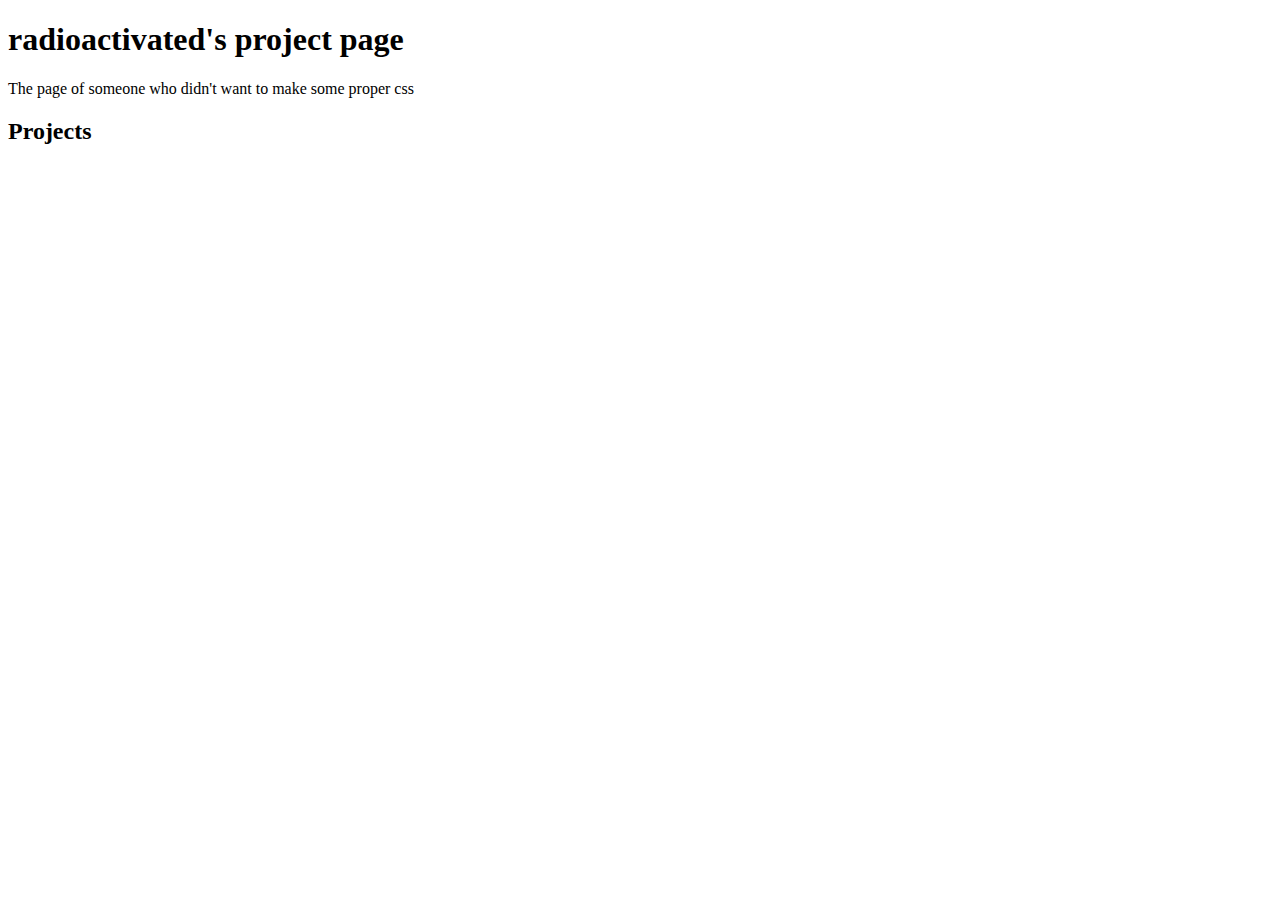
==== index.html @ 9e0aed80 "Be a bit more descriptive" ====
<!DOCTYPE html>
<html>
	<head>
		<title>
			radioactivated's project page
		</title>
	</head>

	<body>
		<h1>
			radioactivated's project page
		</h1>
		<p>
			The page of someone who didn't want to make some proper css
		</p>
		<h2>
			Projects
		</h2>
	</body>
</html>
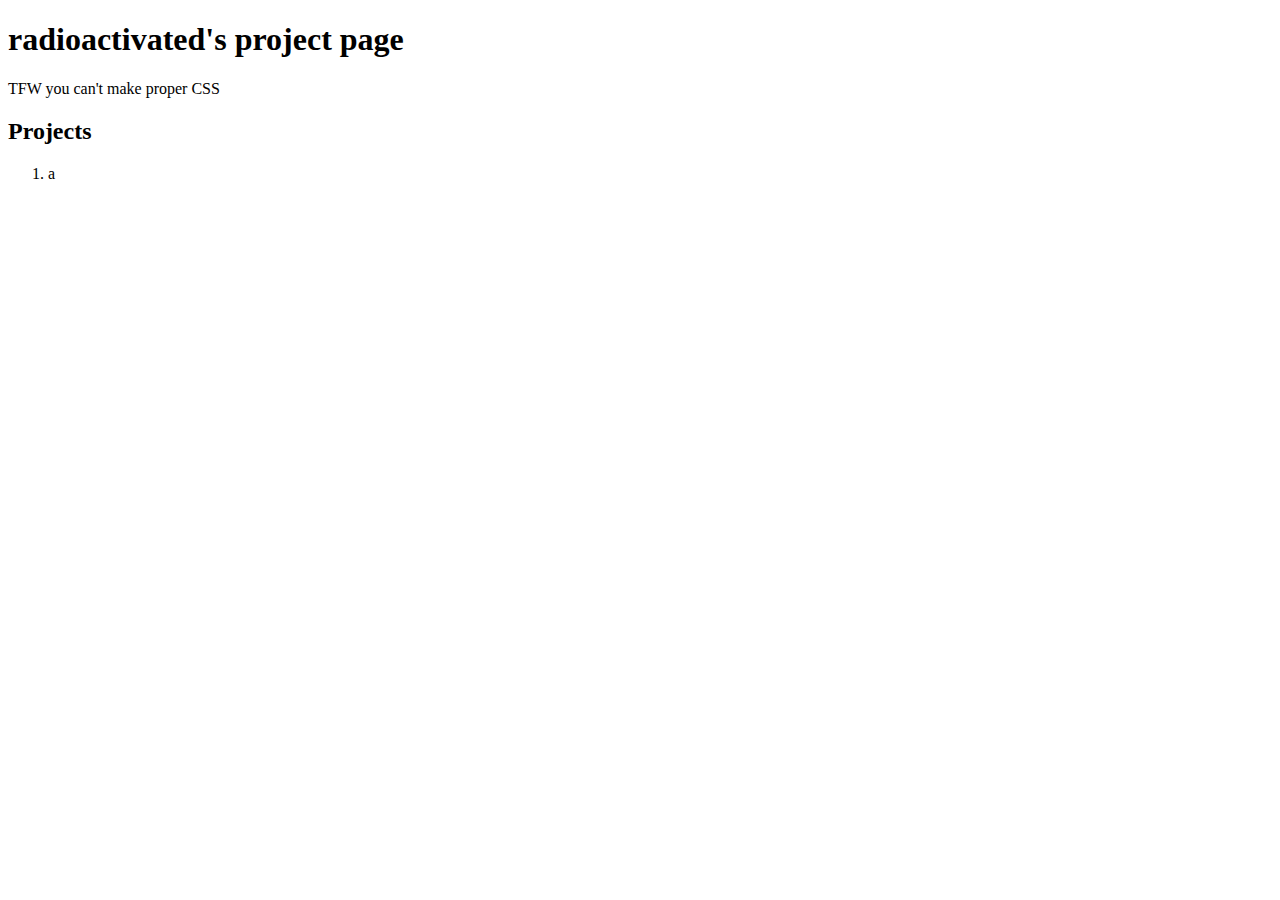
==== commit ac85ad28: "Test list for project section" ====
--- a/index.html
+++ b/index.html
@@ -11,10 +11,15 @@
 			radioactivated's project page
 		</h1>
 		<p>
-			The page of someone who didn't want to make some proper css
+			TFW you can't make proper CSS
 		</p>
 		<h2>
 			Projects
 		</h2>
+		<p>
+			<ol>
+				<li> a </li>
+			</ol>
+		</p>
 	</body>
 </html>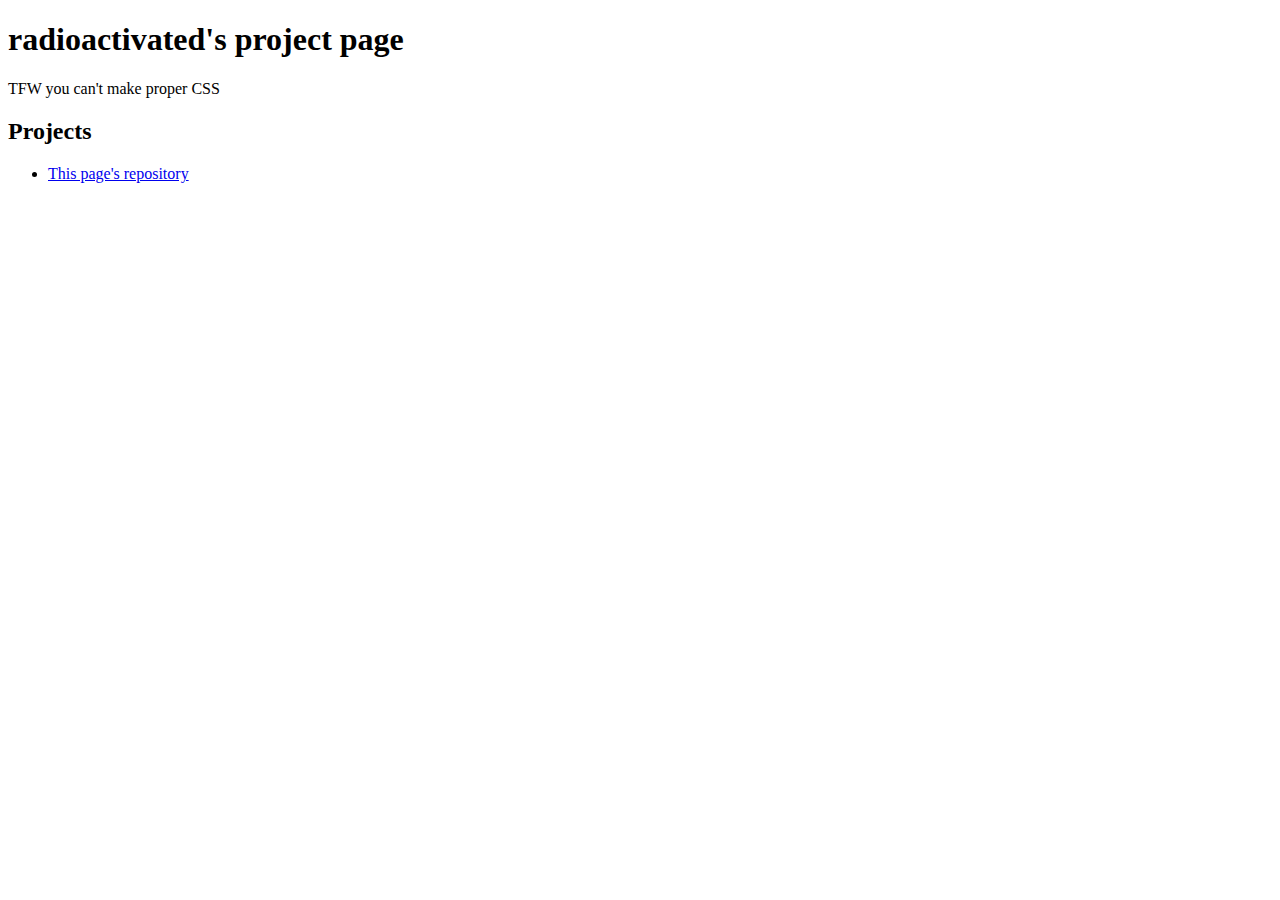
==== commit 66219972: "Add link to page repo" ====
--- a/index.html
+++ b/index.html
@@ -17,9 +17,11 @@
 			Projects
 		</h2>
 		<p>
-			<ol>
-				<li> a </li>
-			</ol>
+			<ul>
+				<li> 
+					<a href="https://https://github.com/radioactivated/radioactivated.github.io"> This page's repository </a>
+				</li>
+			</ul>
 		</p>
 	</body>
 </html>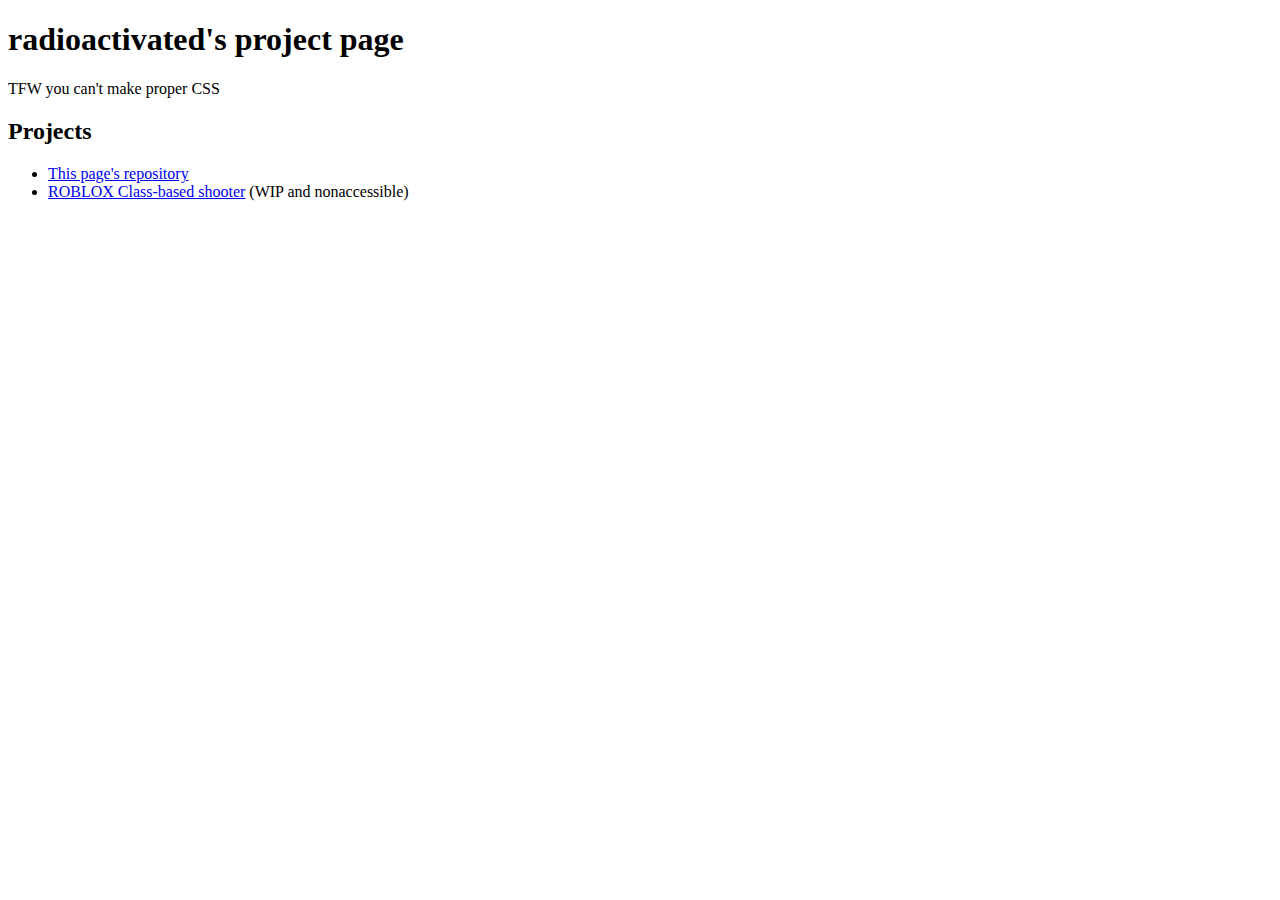
==== commit 9e510460: "Add link to longterm roblox project" ====
--- a/index.html
+++ b/index.html
@@ -19,7 +19,10 @@
 		<p>
 			<ul>
 				<li> 
-					<a href="https://https://github.com/radioactivated/radioactivated.github.io"> This page's repository </a>
+					<a href="https://github.com/radioactivated/radioactivated.github.io"> This page's repository </a>
+				</li>
+				<li>
+					<a href="https://www.roblox.com/games/469621384/Long-Term-Project">ROBLOX Class-based shooter</a> (WIP and nonaccessible)
 				</li>
 			</ul>
 		</p>
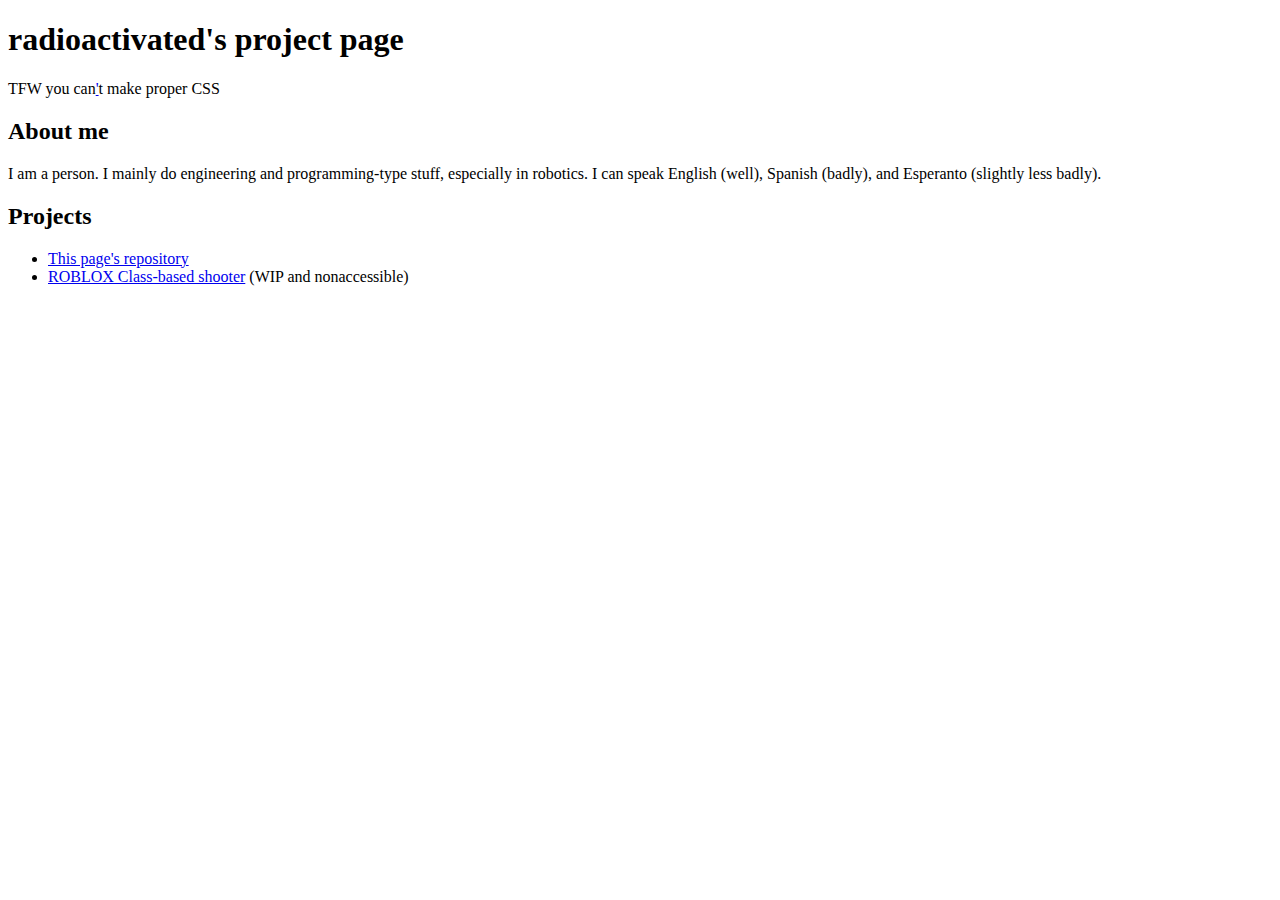
==== commit c20811b8: "Fix link position" ====
--- a/index.html
+++ b/index.html
@@ -11,7 +11,13 @@
 			radioactivated's project page
 		</h1>
 		<p>
-			TFW you can't make proper CSS
+			TFW you can<a href="shibboleet.html">'</a>t make proper CSS
+		</p>
+		<h2>
+			About me
+		</h2>
+		<p>
+			I am a person. I mainly do engineering and programming-type stuff, especially in robotics. I can speak English (well), Spanish (badly), and Esperanto (slightly less badly).
 		</p>
 		<h2>
 			Projects
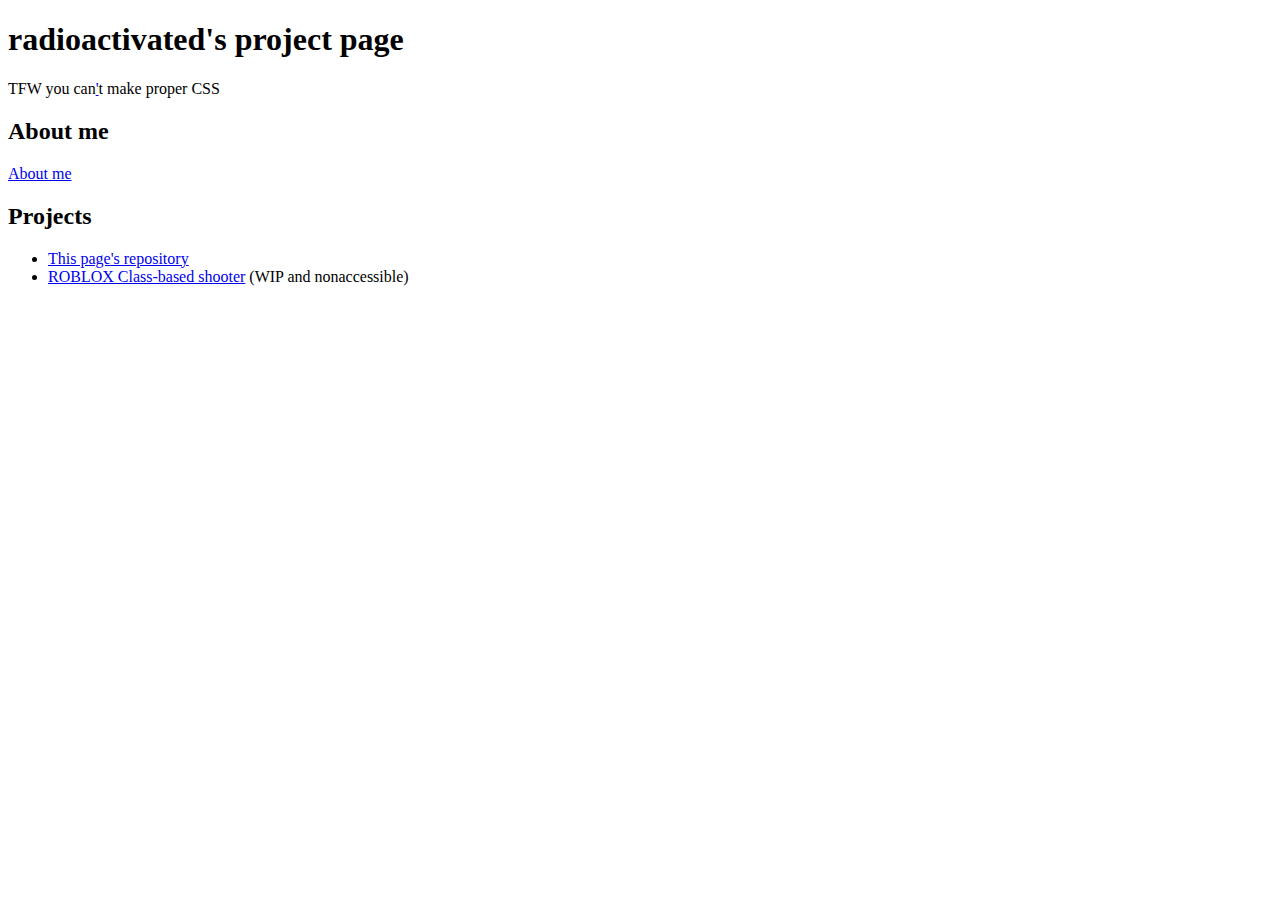
==== commit 8abe857d: "Move about info to separate page" ====
--- a/index.html
+++ b/index.html
@@ -17,7 +17,7 @@
 			About me
 		</h2>
 		<p>
-			I am a person. I mainly do engineering and programming-type stuff, especially in robotics. I can speak English (well), Spanish (badly), and Esperanto (slightly less badly).
+			<a href="about.html">About me</a>
 		</p>
 		<h2>
 			Projects
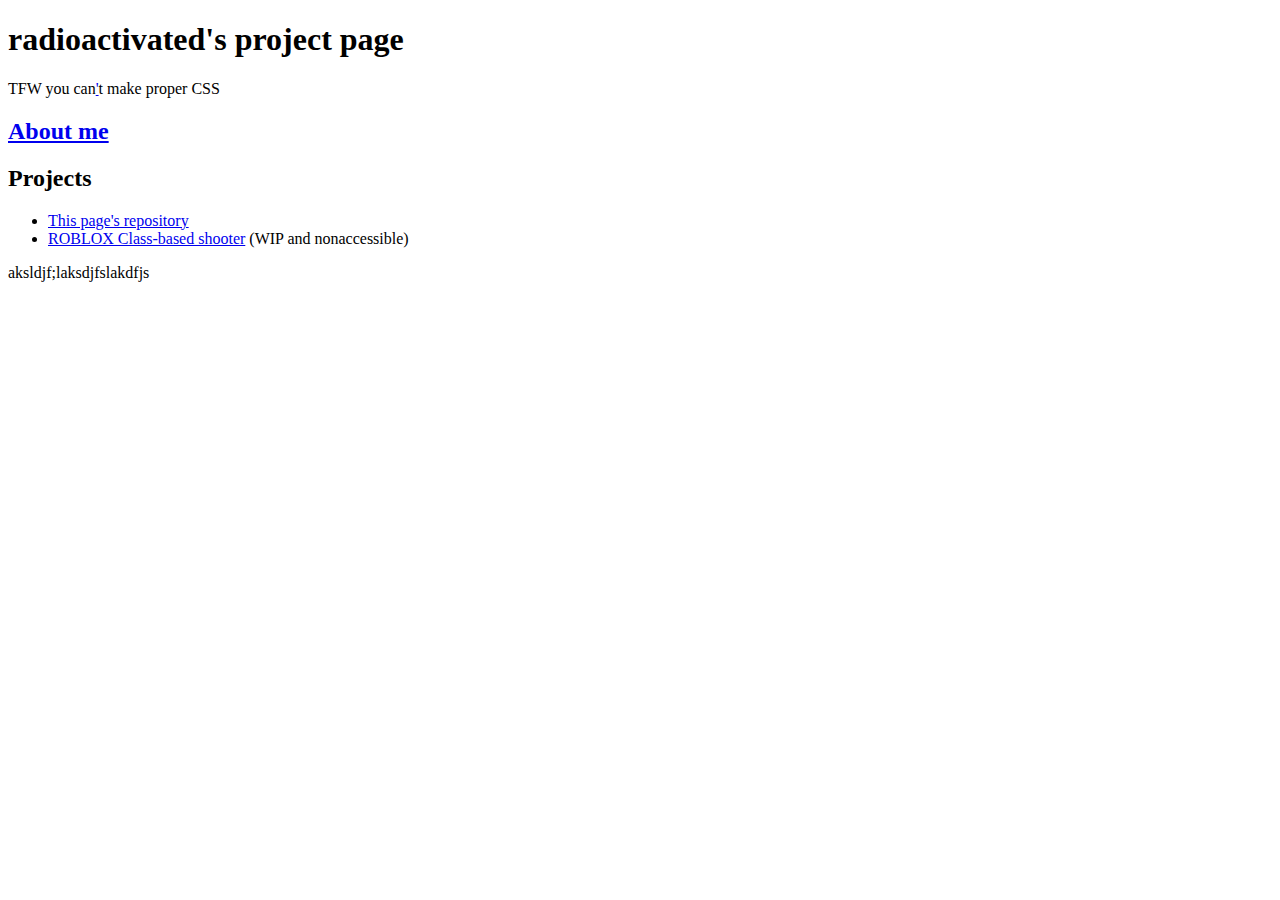
==== commit 0819df24: "Remove some gibberish on the page" ====
--- a/index.html
+++ b/index.html
@@ -1,6 +1,7 @@
 <!DOCTYPE html>
 <html>
 	<head>
+		<link rel="stylesheet" type="text/css" href="style.css">
 		<title>
 			radioactivated's project page
 		</title>
@@ -14,11 +15,8 @@
 			TFW you can<a href="shibboleet.html">'</a>t make proper CSS
 		</p>
 		<h2>
-			About me
+			<a href="about.html">About me</a>
 		</h2>
-		<p>
-			<a href="about.html">About me</a>
-		</p>
 		<h2>
 			Projects
 		</h2>
@@ -32,5 +30,9 @@
 				</li>
 			</ul>
 		</p>
+		
+		<p class="code">
+			aksldjf;laksdjfslakdfjs
+		</p>
 	</body>
 </html>